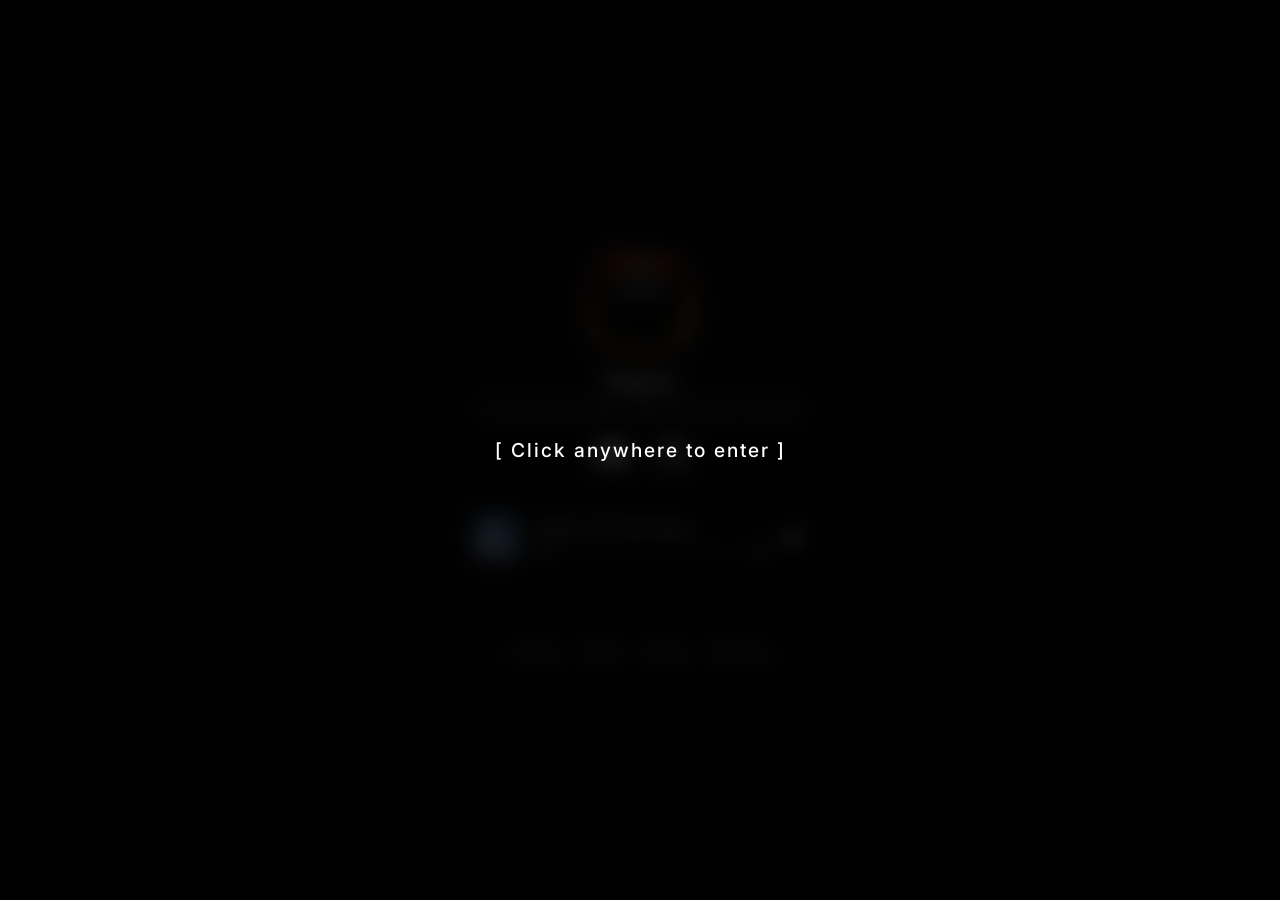
==== index.html @ 68aefcc3 "More fixes for the buttons" ====
<!DOCTYPE html>
<html lang="en">
<head>
    <meta charset="UTF-8">
    <meta name="viewport" content="width=device-width, initial-scale=1.0">
    <title>Itayra | Profile</title>
    <link rel="stylesheet" href="style.css">
    <link rel="stylesheet" href="https://cdnjs.cloudflare.com/ajax/libs/font-awesome/6.4.0/css/all.min.css">
</head>
<body>
    <div id="enter-overlay">
        <p>[ Click anywhere to enter ]</p>
    </div>

    <div class="video-container">
        <video autoplay loop muted playsinline id="bg-video">
            <source src="background-loop.mp4" type="video/mp4">
        </video>
    </div>

    <div class="container">
        <div class="glass-card">
            
            <div class="profile-header">
                <div class="avatar-container">
                    <img src="my-pfp.gif" alt="Profile Avatar" class="avatar">
                    <img src="my-decoration.gif" alt="Decoration" class="avatar-decoration">
                </div>
                <h1 class="username">Itayra</h1>
                <p class="role">Full-Stack Developer | Bot Developer | Scripter</p>
            </div>

            <div class="social-links">
                <a href="https://discord.com/users/454589765468291072" target="_blank" class="social-icon"><i class="fa-brands fa-discord"></i></a>
                <a href="https://github.com/0Itayra0" target="_blank" class="social-icon"><i class="fa-brands fa-github"></i></a>
            </div>

            <div class="audio-player">
                <img src="song-cover.webp" alt="Cover" class="song-cover">
                <div class="song-info">
                    <span class="song-title">Lullaby of the New Moon</span>
                    <div class="progress-container">
                        <span class="time current-time">0:00</span>
                        <div class="progress-bar" id="progress-container">
                            <div class="progress" id="progress"></div>
                        </div>
                        <span class="time total-time">2:14</span>
                    </div>
                </div>
                <div class="controls">
                    <button id="play-btn"><i class="fa-solid fa-play"></i></button>
                </div>
                <audio id="bg-audio" src="lullaby_of_the_new_moon.mp3" loop></audio>
            </div> 
            
        </div> <div class="legal-card">
            <a href="pricing.html">Pricing</a>
            <a href="terms.html">Terms</a>
            <a href="privacy.html">Privacy</a>
            <a href="refund.html">Refunds</a>
        </div>

    </div> <script src="script.js"></script>
</body>
</html>
---- style.css ----
@import url('https://fonts.googleapis.com/css2?family=Inter:wght@400;500;600&display=swap');

* {
    margin: 0;
    padding: 0;
    box-sizing: border-box;
    font-family: 'Inter', sans-serif;
    color: #ffffff;
}

body, html {
    height: 100%;
    overflow: hidden; /* Prevents scrollbars */
}

/* Fullscreen Background Video */
.video-container {
    position: fixed;
    top: 0;
    left: 0;
    width: 100%;
    height: 100%;
    z-index: -1;
    background-color: #000; /* Fallback */
}

#bg-video {
    width: 100vw;
    height: 100vh;
    object-fit: cover; /* Ensures the video covers the screen without stretching */
    opacity: 0.8; /* Slightly dim the background */
}

/* Center the card */
.container {
    display: flex;
    flex-direction: column;
    gap: 20px; /* Space between the two cards */
    justify-content: center;
    align-items: center;
    height: 100vh;
}

/* Glassmorphism Effect */
.glass-card {
    background: rgba(30, 30, 30, 0.4); /* Dark transparent base */
    backdrop-filter: blur(16px); /* The frosted glass blur */
    -webkit-backdrop-filter: blur(16px); /* Safari support */
    border: 1px solid rgba(255, 255, 255, 0.1);
    border-radius: 20px;
    padding: 35px 30px;
    width: 90%;
    max-width: 420px;
    text-align: center;
    box-shadow: 0 8px 32px 0 rgba(0, 0, 0, 0.5);
}

/* Profile Elements */
.avatar-container {
    position: relative;
    width: 90px;
    height: 90px;
    margin: 0 auto 15px auto;
}

.avatar {
    width: 100%;
    height: 100%;
    border-radius: 50%;
    object-fit: cover;
    box-shadow: 0 0 15px rgba(0,0,0,0.5);
}

.avatar-decoration {
    position: absolute;
    top: -15%; 
    left: -15%;
    width: 130%;
    height: 130%;
    pointer-events: none;
}

.username {
    font-size: 1.6rem;
    font-weight: 600;
    letter-spacing: 0.5px;
}

.role {
    font-size: 0.9rem;
    color: #aaaaaa;
    margin-top: 4px;
    margin-bottom: 20px;
}

/* Social Icons */
.social-links {
    margin-bottom: 30px;
}

.social-icon {
    font-size: 1.8rem;
    margin: 0 12px;
    transition: color 0.2s, transform 0.2s;
    text-decoration: none;
}

.social-icon:hover {
    color: #b3b3b3;
    transform: scale(1.1);
}

/* Audio Player */
.audio-player {
    display: flex;
    align-items: center;
    background: rgba(0, 0, 0, 0.4);
    padding: 12px;
    border-radius: 12px;
    gap: 12px;
    border: 1px solid rgba(255, 255, 255, 0.05);
}

.song-cover {
    width: 45px;
    height: 45px;
    border-radius: 8px;
    object-fit: cover;
}

.song-info {
    flex-grow: 1;
    text-align: left;
}

.song-title {
    font-size: 0.85rem;
    font-weight: 500;
    display: block;
    margin-bottom: 6px;
}

.progress-container {
    display: flex;
    align-items: center;
    gap: 8px;
    font-size: 0.7rem;
    color: #888;
}

.progress-bar {
    flex-grow: 1;
    height: 4px;
    background: rgba(255, 255, 255, 0.2);
    border-radius: 2px;
    cursor: pointer;
    position: relative;
}

.progress {
    width: 0%;
    height: 100%;
    background: #ffffff;
    border-radius: 2px;
    transition: width 0.1s linear;
}

.controls button {
    background: none;
    border: none;
    color: #fff;
    font-size: 1.2rem;
    cursor: pointer;
    padding: 5px;
    transition: transform 0.2s;
}

.controls button:hover {
    transform: scale(1.1);
}

/* Entrance Overlay */
#enter-overlay {
    position: fixed;
    top: 0; 
    left: 0; 
    width: 100%; 
    height: 100%;
    background: rgba(0, 0, 0, 0.85);
    backdrop-filter: blur(10px);
    color: white;
    display: flex;
    align-items: center;
    justify-content: center;
    z-index: 9999;
    cursor: pointer;
    font-size: 1.2rem;
    font-weight: 500;
    letter-spacing: 2px;
    transition: opacity 0.5s ease;
}

/* Legal Links - Secondary Glass Card */
.legal-card {
    background: rgba(30, 30, 30, 0.4);
    backdrop-filter: blur(16px);
    -webkit-backdrop-filter: blur(16px);
    border: 1px solid rgba(255, 255, 255, 0.1);
    border-radius: 15px;
    padding: 15px 20px;
    width: 90%;
    max-width: 420px; /* Matches the exact width of the main card */
    box-shadow: 0 8px 32px 0 rgba(0, 0, 0, 0.5);
    display: flex;
    justify-content: center;
    gap: 25px; /* Spacing between the text links */
}

.legal-card a {
    font-size: 0.8rem;
    font-weight: 500;
    color: #aaaaaa;
    text-decoration: none;
    transition: color 0.2s ease;
}

.legal-card a:hover {
    color: #ffffff;
}
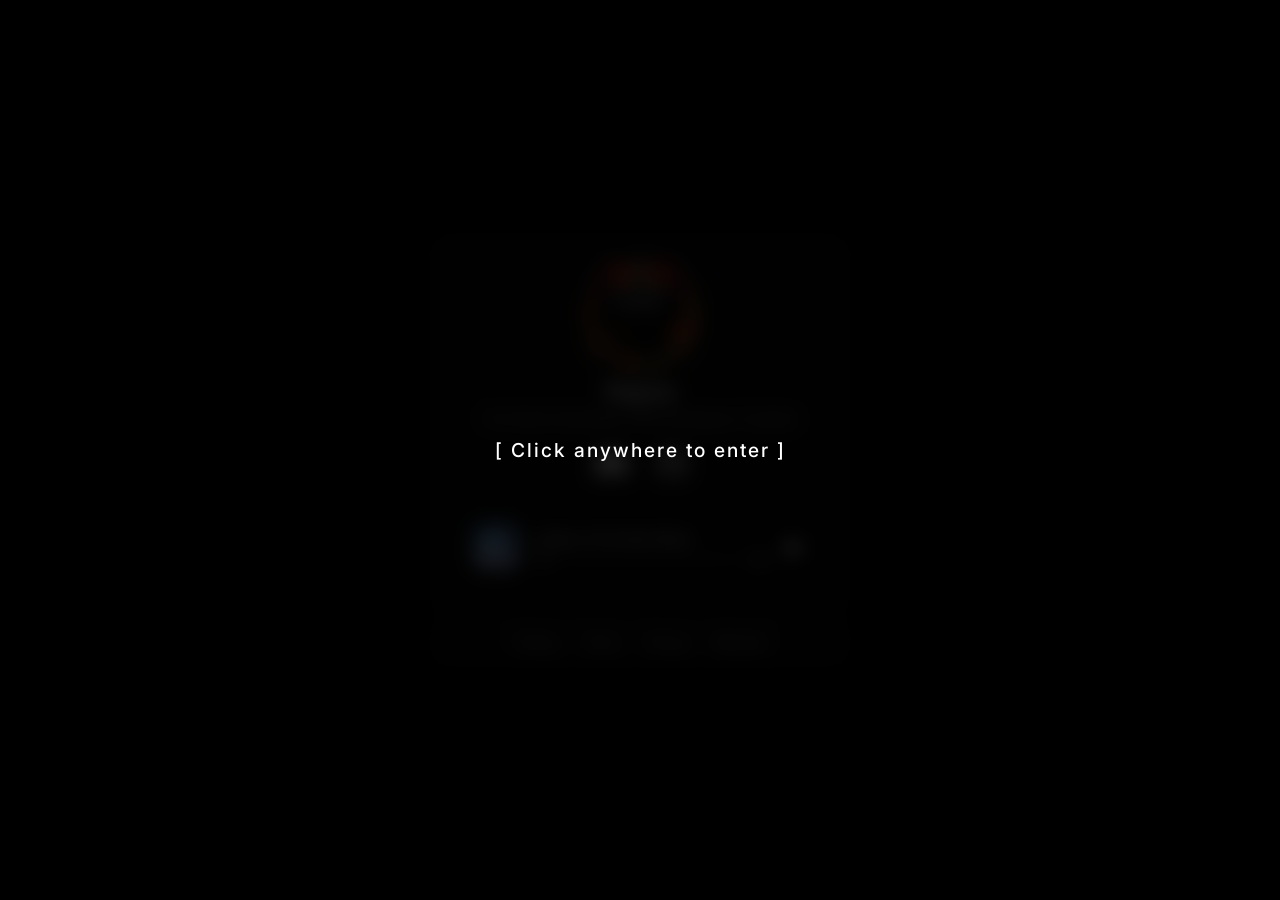
==== commit 57093bc1: "Decided to turn into SPA" ====
--- a/index.html
+++ b/index.html
@@ -19,47 +19,270 @@
     </div>
 
     <div class="container">
-        <div class="glass-card">
-            
-            <div class="profile-header">
-                <div class="avatar-container">
-                    <img src="my-pfp.gif" alt="Profile Avatar" class="avatar">
-                    <img src="my-decoration.gif" alt="Decoration" class="avatar-decoration">
+        
+        <div id="home" class="view-section">
+            <div class="glass-card">
+                <div class="profile-header">
+                    <div class="avatar-container">
+                        <img src="my-pfp.gif" alt="Profile Avatar" class="avatar">
+                        <img src="my-decoration.gif" alt="Decoration" class="avatar-decoration">
+                    </div>
+                    <h1 class="username">Itayra</h1>
+                    <p class="role">Full-Stack Developer | Bot Developer | Scripter</p>
                 </div>
-                <h1 class="username">Itayra</h1>
-                <p class="role">Full-Stack Developer | Bot Developer | Scripter</p>
-            </div>
-
-            <div class="social-links">
-                <a href="https://discord.com/users/454589765468291072" target="_blank" class="social-icon"><i class="fa-brands fa-discord"></i></a>
-                <a href="https://github.com/0Itayra0" target="_blank" class="social-icon"><i class="fa-brands fa-github"></i></a>
-            </div>
-
-            <div class="audio-player">
-                <img src="song-cover.webp" alt="Cover" class="song-cover">
-                <div class="song-info">
-                    <span class="song-title">Lullaby of the New Moon</span>
-                    <div class="progress-container">
-                        <span class="time current-time">0:00</span>
-                        <div class="progress-bar" id="progress-container">
-                            <div class="progress" id="progress"></div>
+
+                <div class="social-links">
+                    <a href="https://discord.com/users/454589765468291072" target="_blank" class="social-icon"><i class="fa-brands fa-discord"></i></a>
+                    <a href="https://github.com/0Itayra0" target="_blank" class="social-icon"><i class="fa-brands fa-github"></i></a>
+                </div>
+
+                <div class="audio-player">
+                    <img src="song-cover.webp" alt="Cover" class="song-cover">
+                    <div class="song-info">
+                        <span class="song-title">Lullaby of the New Moon</span>
+                        <div class="progress-container">
+                            <span class="time current-time">0:00</span>
+                            <div class="progress-bar" id="progress-container">
+                                <div class="progress" id="progress"></div>
+                            </div>
+                            <span class="time total-time">2:14</span>
                         </div>
-                        <span class="time total-time">2:14</span>
                     </div>
-                </div>
-                <div class="controls">
-                    <button id="play-btn"><i class="fa-solid fa-play"></i></button>
-                </div>
-                <audio id="bg-audio" src="lullaby_of_the_new_moon.mp3" loop></audio>
+                    <div class="controls">
+                        <button id="play-btn"><i class="fa-solid fa-play"></i></button>
+                    </div>
+                    <audio id="bg-audio" src="lullaby_of_the_new_moon.mp3" loop></audio>
+                </div> 
             </div> 
-            
-        </div> <div class="legal-card">
-            <a href="pricing.html">Pricing</a>
-            <a href="terms.html">Terms</a>
-            <a href="privacy.html">Privacy</a>
-            <a href="refund.html">Refunds</a>
-        </div>
-
-    </div> <script src="script.js"></script>
+
+            <div class="legal-card">
+                <a href="#pricing">Pricing</a>
+                <a href="#terms">Terms</a>
+                <a href="#privacy">Privacy</a>
+                <a href="#refund">Refunds</a>
+            </div>
+        </div>
+
+        <div id="pricing" class="view-section hidden">
+            <div class="glass-page">
+                <a href="#home" class="back-btn"><i class="fa-solid fa-arrow-left"></i> Back to Profile</a>
+                
+                <h1>✦ ﹕ SERVICES & PRICING 𓂃 ⊹</h1>
+
+                <h2>BOT DEVELOPMENT</h2>
+                <p>Current Status: [OPEN ✅]<br>Payment Methods: [PayPal / Crypto (USDT preferred via TRC20/BEP20)]</p>
+
+                <h3>1. ✦ ﹕ Basic Bots ($10 - $20)</h3>
+                <p>Perfect for simple server utilities or fun commands.</p>
+                <ul>
+                    <li><strong>Features:</strong> Simple text commands, automated replies, basic moderation.</li>
+                    <li><strong>Database:</strong> None (Local memory only).</li>
+                    <li><strong>Delivery Time:</strong> 1-3 Days.</li>
+                    <li><strong>Source Code:</strong> Included.</li>
+                </ul>
+
+                <h3>2. ✦ ﹕ Advanced ($25 - $50)</h3>
+                <p>Bots that need to remember things or interact with other systems.</p>
+                <ul>
+                    <li><strong>Features:</strong> Economy systems, leveling/XP systems, ticket systems.</li>
+                    <li><strong>Database:</strong> JSON or MongoDB.</li>
+                    <li><strong>Delivery Time:</strong> 3-7 Days.</li>
+                    <li><strong>Source Code:</strong> Included.</li>
+                </ul>
+
+                <h3>3. ✦ ﹕ Complex / API Integrations (Starts at $75+)</h3>
+                <p>Custom tools that connect Discord to the outside world.</p>
+                <ul>
+                    <li><strong>Features:</strong> Complex verification, API fetching, or large projects.</li>
+                    <li><strong>Database:</strong> MongoDB.</li>
+                    <li><strong>Delivery Time:</strong> 1-2 Weeks.</li>
+                    <li><strong>Source Code:</strong> Negotiable.</li>
+                </ul>
+
+                <h2>SERVER BUILDING</h2>
+                <p>Current Status: [OPEN ✅]</p>
+
+                <h3>Basic (Starter) $10 – $20</h3>
+                <ul>
+                    <li>Basic channel setup (Chats, Voices, Announcements, Rules)</li>
+                    <li>Simple roles (Admin, Mod, Member)</li>
+                    <li>Standard public bots (MEE6, Dyno)</li>
+                    <li>General design work</li>
+                </ul>
+
+                <h3>Intermediate (Standard) $25 – $50</h3>
+                <ul>
+                    <li>Verification System (Captcha/Roblox link/etc.)</li>
+                    <li>Auto-moderation setup</li>
+                    <li>Custom welcome messages/embeds</li>
+                    <li>Notification system (YouTube/Twitch alerts)</li>
+                    <li>Leveling/XP systems</li>
+                    <li>Basic Graphic Design (server icon, simple banners)</li>
+                </ul>
+
+                <h3>Advanced (Pro / Community) $50 – $80</h3>
+                <ul>
+                    <li>Complex Permissions (Ticket systems, giveaways)</li>
+                    <li>Onboarding Screen</li>
+                    <li>Professional Graphic Design</li>
+                    <li>Economy systems (Shop, currency)</li>
+                    <li>Webhooks (Auto-posting news)</li>
+                </ul>
+
+                <h3>Enterprise / Custom $100+</h3>
+                <ul>
+                    <li>Custom-Coded Bots</li>
+                    <li>Full Custom Graphics Kit</li>
+                    <li>Integration with external apps</li>
+                    <li>Top Security and Moderation systems</li>
+                </ul>
+
+                <h2>SCRIPTING RATES</h2>
+                <p>Current Status: [OPEN ✅]<br>Payment Methods: [Robux / PayPal / Crypto]</p>
+
+                <h3>1. ✦ ﹕ Simple Assets / UI ($10 - $25)</h3>
+                <p>Small, standalone scripts that add polish to your game.</p>
+                <ul>
+                    <li><strong>Examples:</strong> Minor UI, working doors, simple tools, kill bricks.</li>
+                    <li><strong>Complexity:</strong> Minimal logic, no datastores.</li>
+                    <li><strong>Delivery Time:</strong> 1-2 Days.</li>
+                </ul>
+
+                <h3>2. ✦ ﹕ Game Systems ($30 - $60)</h3>
+                <p>Core mechanics that drive gameplay.</p>
+                <ul>
+                    <li><strong>Examples:</strong> Round system, shop system, inventory system, tycoon droppers.</li>
+                    <li><strong>Complexity:</strong> Uses DataStores, RemoteEvents.</li>
+                    <li><strong>Delivery Time:</strong> 3-5 Days.</li>
+                </ul>
+
+                <h3>3. ✦ ﹕ Complex / Full Frameworks (Starts at $80+)</h3>
+                <p>Heavy coding for advanced mechanics.</p>
+                <ul>
+                    <li><strong>Examples:</strong> Custom combat systems, realistic physics, complex vehicles.</li>
+                    <li><strong>Complexity:</strong> Modular code, heavy math/CFrame usage.</li>
+                    <li><strong>Delivery Time:</strong> 1-2 Weeks.</li>
+                </ul>
+
+                <h2>WEB DEVELOPMENT</h2>
+                <p>Current Status: [OPEN ✅]<br>Payment Methods: [PayPal / Crypto (USDT preferred via TRC20/BEP20)]</p>
+
+                <h3>1. ✦ ﹕ Static & Landing Pages ($20 - $50)</h3>
+                <p>Clean, responsive, and fast websites.</p>
+                <ul>
+                    <li><strong>Features:</strong> Custom UI/UX, animations, basic contact forms.</li>
+                    <li><strong>Tech Stack:</strong> HTML, CSS, Vanilla JS.</li>
+                    <li><strong>Delivery Time:</strong> 2-4 Days.</li>
+                </ul>
+
+                <h3>2. ✦ ﹕ Dynamic Web Apps ($60 - $120)</h3>
+                <p>Interactive websites with state management and API connections.</p>
+                <ul>
+                    <li><strong>Features:</strong> Multi-page routing, fetching live data, custom search/filtering.</li>
+                    <li><strong>Tech Stack:</strong> React, Vite, Node.js.</li>
+                    <li><strong>Delivery Time:</strong> 1-2 Weeks.</li>
+                </ul>
+
+                <h3>3. ✦ ﹕ Full-Stack / CRM Systems (Starts at $150+)</h3>
+                <p>Complete back-office tools, catalogs, or admin dashboards.</p>
+                <ul>
+                    <li><strong>Features:</strong> Secure admin panels, stock tracking, user authentication, databases.</li>
+                    <li><strong>Tech Stack:</strong> React, Node.js, MongoDB.</li>
+                    <li><strong>Delivery Time:</strong> 2-4 Weeks.</li>
+                </ul>
+
+            </div>
+        </div>
+
+        <div id="terms" class="view-section hidden">
+            <div class="glass-page">
+                <a href="#home" class="back-btn"><i class="fa-solid fa-arrow-left"></i> Back to Profile</a>
+                
+                <h1>✦ ﹕ TERMS OF SERVICE 𓂃 ⊹</h1>
+                <p>Please read the following terms carefully before using or purchasing my services. Last Updated: [05.01.2026]</p>
+        
+                <h2>1. ✦ ﹕ Usage Agreement</h2>
+                <p>By using my bots, purchasing custom instances, or commissioning setups, you agree to:</p>
+                <ul>
+                    <li>Not attempt to exploit, crash, or abuse any APIs or systems provided.</li>
+                    <li>Not use the services for illegal activities, raiding, hate speech, or to violate Discord's/Roblox's ToS.</li>
+                    <li>Provide clear instructions and necessary assets before development/building begins.</li>
+                    <li>Report any major bugs directly to me rather than abusing them.</li>
+                </ul>
+        
+                <h2>2. ✦ ﹕ Intellectual Property</h2>
+                <p>Regarding usage rights and ownership:</p>
+                <ul>
+                    <li><strong>Bots & Scripts:</strong> You receive a license to use the bot/script in your specific project. You do not own the source code unless specifically agreed upon and paid for.</li>
+                    <li><strong>Servers:</strong> You receive the rights to use the server for your community, but you may not save it as a template to resell.</li>
+                    <li><strong>Reselling:</strong> You may not resell or redistribute any bots, scripts, or templates to others.</li>
+                    <li><strong>Showcase:</strong> I reserve the right to post screenshots or code snippets of the design/project in my portfolio (sensitive info blurred).</li>
+                </ul>
+        
+                <h2>3. ✦ ﹕ Maintenance & Revisions</h2>
+                <ul>
+                    <li><strong>Bots & Scripts:</strong> If a bug is found that is my fault, I will fix it for free. I am not responsible for breakages due to external platform updates or your own edits to the source code.</li>
+                    <li><strong>Servers:</strong> You are entitled to 2 rounds of minor revisions for free. Major structural changes mid-build require an extra fee.</li>
+                </ul>
+        
+                <h2>4. ✦ ﹕ Termination</h2>
+                <p>I reserve the right to revoke your access, cancel a commission, or blacklist you from my services if you are found violating these terms, scamming, attempting a chargeback, or harassing staff/members.</p>
+
+            </div>
+        </div>
+
+        <div id="privacy" class="view-section hidden">
+            <div class="glass-page">
+                <a href="#home" class="back-btn"><i class="fa-solid fa-arrow-left"></i> Back to Profile</a>
+                
+                <h1>✦ ﹕ PRIVACY POLICY 𓂃 ⊹</h1>
+
+                <h2>1. ✦ ﹕ Data Collection</h2>
+                <p>To function correctly and provide customized services, my applications (such as custom Discord bots) may store the following information:</p>
+                <ul>
+                    <li><strong>User Information:</strong> User IDs and usernames to track balances, warnings, or specific permissions within a server.</li>
+                    <li><strong>Server Information:</strong> Server IDs to manage unique settings per server instance.</li>
+                    <li><strong>Log Data:</strong> Other minor, non-personal information required for standard functionality and error tracking.</li>
+                </ul>
+        
+                <h2>2. ✦ ﹕ Data Usage</h2>
+                <p>The collected data is used strictly for the operation, maintenance, and improvement of the provided services. I do not, under any circumstances, sell your data to third parties.</p>
+        
+                <h2>3. ✦ ﹕ Data Deletion & Wiping</h2>
+                <p>If you wish to have your data, or your server's data, entirely wiped from my databases, please contact me directly. <strong>Please note that this action is permanent and non-restorable.</strong></p>
+
+            </div>
+        </div>
+
+        <div id="refund" class="view-section hidden">
+            <div class="glass-page">
+                <a href="#home" class="back-btn"><i class="fa-solid fa-arrow-left"></i> Back to Profile</a>
+                
+                <h1>✦ ﹕ REFUND POLICY 𓂃 ⊹</h1>
+
+                <h2>1. ✦ ﹕ General Payment Terms</h2>
+                <ul>
+                    <li>All completed payments are final once the service, server, script, or source code is delivered, unless a critical error on my end cannot be fixed.</li>
+                    <li>For all custom commissions (Bots, Servers, Scripts, Websites), a <strong>50% deposit</strong> is required before any work begins.</li>
+                    <li>Revoking a payment (chargeback) will result in an immediate and permanent blacklist from all my services.</li>
+                </ul>
+        
+                <h2>2. ✦ ﹕ Cancellations</h2>
+                <ul>
+                    <li>If you choose to cancel the order after work has started and significant progress has been made, the 50% deposit is <strong>not refunded</strong>.</li>
+                    <li>If I am unable to complete the commission for any reason on my end, you will receive a full refund, including the initial deposit.</li>
+                </ul>
+        
+                <h2>3. ✦ ﹕ Delivery & Ownership</h2>
+                <ul>
+                    <li>Server ownership (or template links) and final source code files are transferred <strong>only after</strong> the full remaining payment is received.</li>
+                </ul>
+
+            </div>
+        </div>
+
+    </div> 
+
+    <script src="script.js"></script>
 </body>
 </html>
--- a/style.css
+++ b/style.css
@@ -226,4 +226,109 @@
 
 .legal-card a:hover {
     color: #ffffff;
+}
+
+/* Document Page Overrides */
+.scroll-body {
+    overflow-y: auto; /* Allows scrolling */
+    padding: 40px 0;
+}
+
+.glass-page {
+    background: rgba(30, 30, 30, 0.6); /* Slightly darker for readability */
+    backdrop-filter: blur(20px);
+    -webkit-backdrop-filter: blur(20px);
+    border: 1px solid rgba(255, 255, 255, 0.1);
+    border-radius: 20px;
+    padding: 50px 60px;
+    width: 90%;
+    max-width: 850px; /* Much wider for text */
+    box-shadow: 0 8px 32px 0 rgba(0, 0, 0, 0.5);
+    margin: 0 auto;
+    text-align: left; 
+}
+
+/* Typography for Documents */
+.glass-page h1 {
+    font-size: 2rem;
+    color: #ffffff;
+    text-align: center;
+    margin-bottom: 40px;
+    letter-spacing: 1px;
+}
+
+.glass-page h2 {
+    font-size: 1.4rem;
+    color: #ffffff;
+    margin-top: 40px;
+    margin-bottom: 10px;
+    border-bottom: 1px solid rgba(255, 255, 255, 0.1);
+    padding-bottom: 10px;
+}
+
+.glass-page h3 {
+    font-size: 1.1rem;
+    color: #cccccc;
+    margin-bottom: 15px;
+    font-weight: 500;
+}
+
+.glass-page p, .glass-page ul {
+    font-size: 0.95rem;
+    color: #aaaaaa;
+    line-height: 1.7;
+    margin-bottom: 15px;
+}
+
+.glass-page ul {
+    padding-left: 20px;
+}
+
+.glass-page li {
+    margin-bottom: 8px;
+}
+
+.back-btn {
+    display: inline-block;
+    color: #fff;
+    text-decoration: none;
+    background: rgba(255, 255, 255, 0.1);
+    padding: 10px 20px;
+    border-radius: 10px;
+    margin-bottom: 30px;
+    transition: background 0.2s;
+}
+
+.back-btn:hover {
+    background: rgba(255, 255, 255, 0.2);
+}
+
+/* SPA Routing & Animations */
+.container {
+    overflow-y: auto; /* Allows scrolling for long pages */
+    padding: 40px 0;
+    align-items: flex-start; /* Prevents long text from cutting off at the top */
+}
+
+.view-section {
+    width: 100%;
+    display: flex;
+    flex-direction: column;
+    align-items: center;
+    animation: fadeIn 0.4s ease-out forwards;
+}
+
+/* Keeps the home profile card perfectly centered */
+#home.view-section {
+    justify-content: center;
+    min-height: 80vh; 
+}
+
+.hidden {
+    display: none !important;
+}
+
+@keyframes fadeIn {
+    from { opacity: 0; transform: translateY(15px); }
+    to { opacity: 1; transform: translateY(0); }
 }
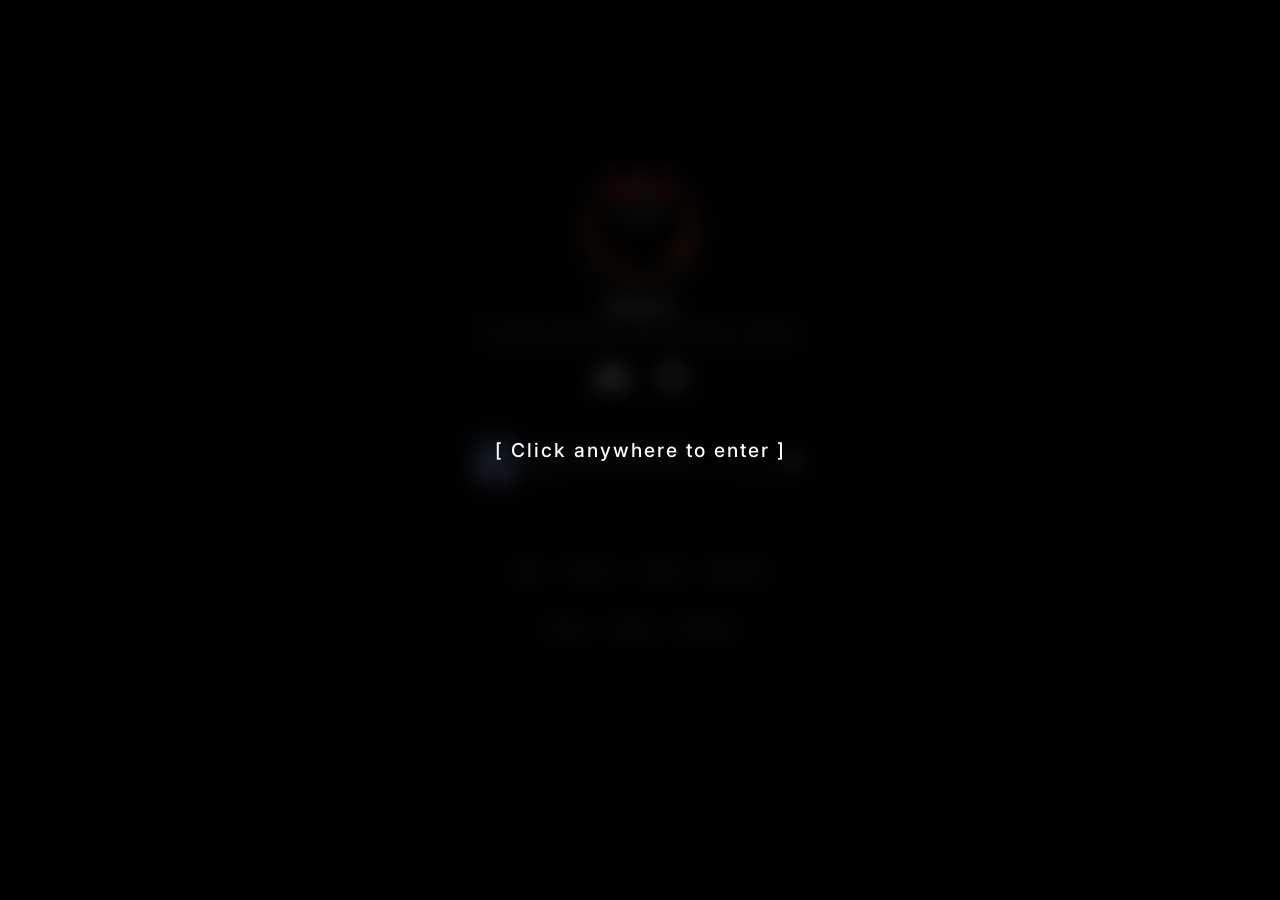
==== commit d97d90cb: "Devided pricing into 3 windows" ====
--- a/index.html
+++ b/index.html
@@ -55,21 +55,25 @@
                 </div> 
             </div> 
 
-            <div class="legal-card">
-                <a href="#pricing">Pricing</a>
+            <div class="legal-card" style="margin-top: 15px;">
+                <a href="#bots">Bots</a>
+                <a href="#servers">Servers</a>
+                <a href="#scripts">Scripts</a>
+                <a href="#web">Websites</a>
+            </div>
+
+            <div class="legal-card" style="margin-top: 10px;">
                 <a href="#terms">Terms</a>
                 <a href="#privacy">Privacy</a>
                 <a href="#refund">Refunds</a>
             </div>
         </div>
 
-        <div id="pricing" class="view-section hidden">
-            <div class="glass-page">
-                <a href="#home" class="back-btn"><i class="fa-solid fa-arrow-left"></i> Back to Profile</a>
-                
-                <h1>✦ ﹕ SERVICES & PRICING 𓂃 ⊹</h1>
-
-                <h2>BOT DEVELOPMENT</h2>
+        <div id="bots" class="view-section hidden">
+            <div class="glass-page">
+                <a href="#home" class="back-btn"><i class="fa-solid fa-arrow-left"></i> Back to Profile</a>
+                
+                <h1>✦ ﹕ BOT DEVELOPMENT 𓂃 ⊹</h1>
                 <p>Current Status: [OPEN ✅]<br>Payment Methods: [PayPal / Crypto (USDT preferred via TRC20/BEP20)]</p>
 
                 <h3>1. ✦ ﹕ Basic Bots ($10 - $20)</h3>
@@ -98,8 +102,14 @@
                     <li><strong>Delivery Time:</strong> 1-2 Weeks.</li>
                     <li><strong>Source Code:</strong> Negotiable.</li>
                 </ul>
-
-                <h2>SERVER BUILDING</h2>
+            </div>
+        </div>
+
+        <div id="servers" class="view-section hidden">
+            <div class="glass-page">
+                <a href="#home" class="back-btn"><i class="fa-solid fa-arrow-left"></i> Back to Profile</a>
+                
+                <h1>✦ ﹕ SERVER BUILDING 𓂃 ⊹</h1>
                 <p>Current Status: [OPEN ✅]</p>
 
                 <h3>Basic (Starter) $10 – $20</h3>
@@ -136,8 +146,14 @@
                     <li>Integration with external apps</li>
                     <li>Top Security and Moderation systems</li>
                 </ul>
-
-                <h2>SCRIPTING RATES</h2>
+            </div>
+        </div>
+
+        <div id="scripts" class="view-section hidden">
+            <div class="glass-page">
+                <a href="#home" class="back-btn"><i class="fa-solid fa-arrow-left"></i> Back to Profile</a>
+                
+                <h1>✦ ﹕ SCRIPTING RATES 𓂃 ⊹</h1>
                 <p>Current Status: [OPEN ✅]<br>Payment Methods: [Robux / PayPal / Crypto]</p>
 
                 <h3>1. ✦ ﹕ Simple Assets / UI ($10 - $25)</h3>
@@ -163,8 +179,14 @@
                     <li><strong>Complexity:</strong> Modular code, heavy math/CFrame usage.</li>
                     <li><strong>Delivery Time:</strong> 1-2 Weeks.</li>
                 </ul>
-
-                <h2>WEB DEVELOPMENT</h2>
+            </div>
+        </div>
+
+        <div id="web" class="view-section hidden">
+            <div class="glass-page">
+                <a href="#home" class="back-btn"><i class="fa-solid fa-arrow-left"></i> Back to Profile</a>
+                
+                <h1>✦ ﹕ WEB DEVELOPMENT 𓂃 ⊹</h1>
                 <p>Current Status: [OPEN ✅]<br>Payment Methods: [PayPal / Crypto (USDT preferred via TRC20/BEP20)]</p>
 
                 <h3>1. ✦ ﹕ Static & Landing Pages ($20 - $50)</h3>
@@ -190,7 +212,6 @@
                     <li><strong>Tech Stack:</strong> React, Node.js, MongoDB.</li>
                     <li><strong>Delivery Time:</strong> 2-4 Weeks.</li>
                 </ul>
-
             </div>
         </div>
 
@@ -227,7 +248,6 @@
         
                 <h2>4. ✦ ﹕ Termination</h2>
                 <p>I reserve the right to revoke your access, cancel a commission, or blacklist you from my services if you are found violating these terms, scamming, attempting a chargeback, or harassing staff/members.</p>
-
             </div>
         </div>
 
@@ -250,7 +270,6 @@
         
                 <h2>3. ✦ ﹕ Data Deletion & Wiping</h2>
                 <p>If you wish to have your data, or your server's data, entirely wiped from my databases, please contact me directly. <strong>Please note that this action is permanent and non-restorable.</strong></p>
-
             </div>
         </div>
 
@@ -277,7 +296,6 @@
                 <ul>
                     <li>Server ownership (or template links) and final source code files are transferred <strong>only after</strong> the full remaining payment is received.</li>
                 </ul>
-
             </div>
         </div>
 
--- a/style.css
+++ b/style.css
@@ -10,7 +10,7 @@
 
 body, html {
     height: 100%;
-    overflow: hidden; /* Prevents scrollbars */
+    overflow: hidden; 
 }
 
 /* Fullscreen Background Video */
@@ -21,31 +21,32 @@
     width: 100%;
     height: 100%;
     z-index: -1;
-    background-color: #000; /* Fallback */
+    background-color: #000; 
 }
 
 #bg-video {
     width: 100vw;
     height: 100vh;
-    object-fit: cover; /* Ensures the video covers the screen without stretching */
-    opacity: 0.8; /* Slightly dim the background */
-}
-
-/* Center the card */
+    object-fit: cover; 
+    opacity: 0.8; 
+}
+
+/* Center the card and allow page scrolling */
 .container {
     display: flex;
     flex-direction: column;
-    gap: 20px; /* Space between the two cards */
-    justify-content: center;
+    gap: 20px;
     align-items: center;
     height: 100vh;
+    overflow-y: auto; 
+    padding: 40px 0;
 }
 
 /* Glassmorphism Effect */
 .glass-card {
-    background: rgba(30, 30, 30, 0.4); /* Dark transparent base */
-    backdrop-filter: blur(16px); /* The frosted glass blur */
-    -webkit-backdrop-filter: blur(16px); /* Safari support */
+    background: rgba(30, 30, 30, 0.4); 
+    backdrop-filter: blur(16px); 
+    -webkit-backdrop-filter: blur(16px); 
     border: 1px solid rgba(255, 255, 255, 0.1);
     border-radius: 20px;
     padding: 35px 30px;
@@ -209,11 +210,11 @@
     border-radius: 15px;
     padding: 15px 20px;
     width: 90%;
-    max-width: 420px; /* Matches the exact width of the main card */
+    max-width: 420px; 
     box-shadow: 0 8px 32px 0 rgba(0, 0, 0, 0.5);
     display: flex;
     justify-content: center;
-    gap: 25px; /* Spacing between the text links */
+    gap: 25px; 
 }
 
 .legal-card a {
@@ -229,26 +230,20 @@
 }
 
 /* Document Page Overrides */
-.scroll-body {
-    overflow-y: auto; /* Allows scrolling */
-    padding: 40px 0;
-}
-
 .glass-page {
-    background: rgba(30, 30, 30, 0.6); /* Slightly darker for readability */
+    background: rgba(30, 30, 30, 0.6); 
     backdrop-filter: blur(20px);
     -webkit-backdrop-filter: blur(20px);
     border: 1px solid rgba(255, 255, 255, 0.1);
     border-radius: 20px;
     padding: 50px 60px;
     width: 90%;
-    max-width: 850px; /* Much wider for text */
+    max-width: 850px; 
     box-shadow: 0 8px 32px 0 rgba(0, 0, 0, 0.5);
     margin: 0 auto;
     text-align: left; 
 }
 
-/* Typography for Documents */
 .glass-page h1 {
     font-size: 2rem;
     color: #ffffff;
@@ -269,7 +264,8 @@
 .glass-page h3 {
     font-size: 1.1rem;
     color: #cccccc;
-    margin-bottom: 15px;
+    margin-top: 25px;
+    margin-bottom: 10px;
     font-weight: 500;
 }
 
@@ -288,6 +284,7 @@
     margin-bottom: 8px;
 }
 
+/* The Back Button */
 .back-btn {
     display: inline-block;
     color: #fff;
@@ -304,12 +301,6 @@
 }
 
 /* SPA Routing & Animations */
-.container {
-    overflow-y: auto; /* Allows scrolling for long pages */
-    padding: 40px 0;
-    align-items: flex-start; /* Prevents long text from cutting off at the top */
-}
-
 .view-section {
     width: 100%;
     display: flex;
@@ -318,12 +309,12 @@
     animation: fadeIn 0.4s ease-out forwards;
 }
 
-/* Keeps the home profile card perfectly centered */
 #home.view-section {
     justify-content: center;
     min-height: 80vh; 
 }
 
+/* This is the magic class that hides the unused tabs */
 .hidden {
     display: none !important;
 }
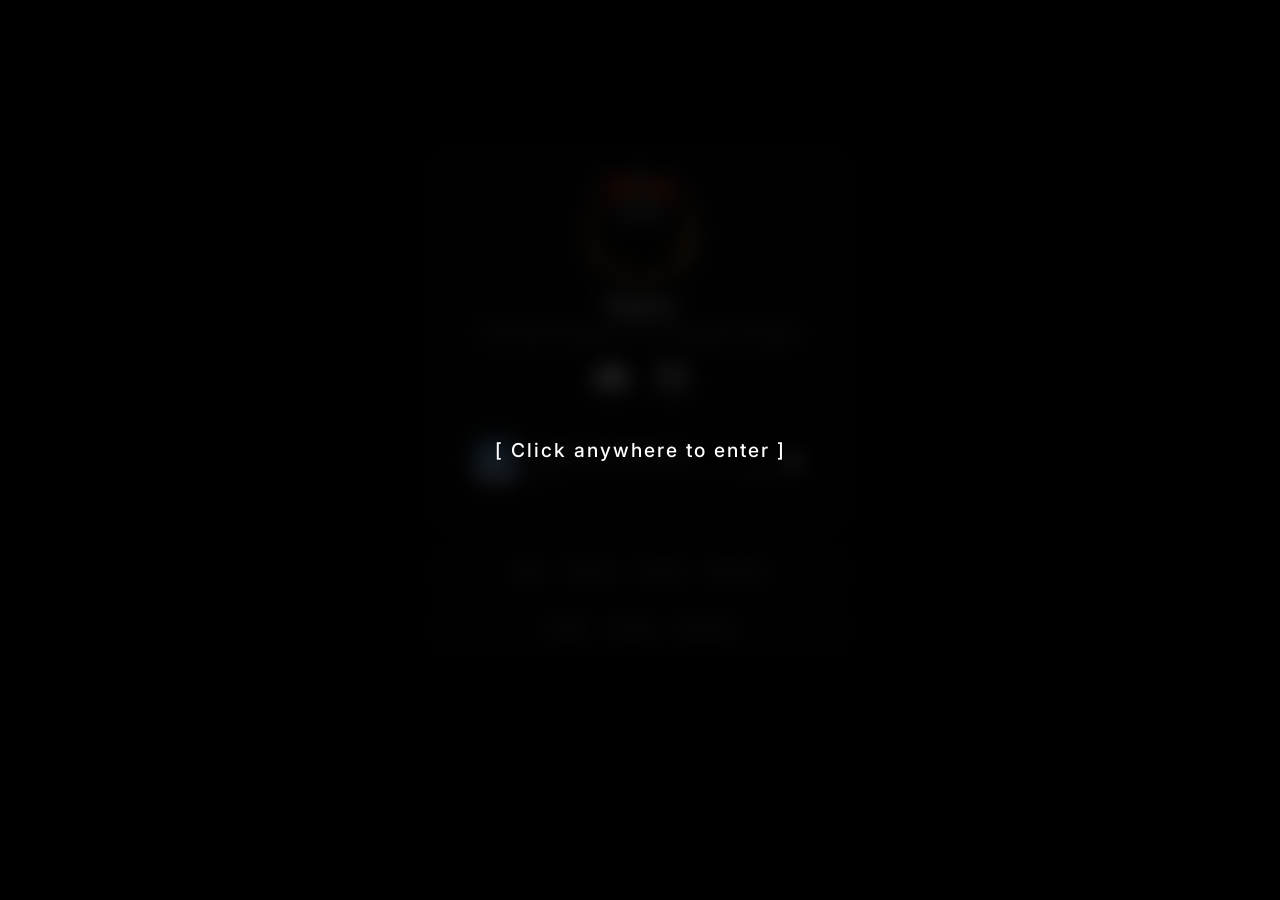
==== commit e1c6204a: "Stealthy button for Paddle" ====
--- a/index.html
+++ b/index.html
@@ -16,6 +16,13 @@
         <video autoplay loop muted playsinline id="bg-video">
             <source src="background-loop.mp4" type="video/mp4">
         </video>
+    </div>
+
+    <div class="paddle-footer">
+        <a href="#pricing">Pricing</a>
+        <a href="#terms">Terms</a>
+        <a href="#privacy">Privacy</a>
+        <a href="#refund">Refunds</a>
     </div>
 
     <div class="container">
@@ -299,6 +306,138 @@
             </div>
         </div>
 
+        <div id="pricing" class="view-section hidden">
+            <div class="glass-page">
+                <a href="#home" class="back-btn"><i class="fa-solid fa-arrow-left"></i> Back to Profile</a>
+                
+                <h1>✦ ﹕ SERVICES & PRICING 𓂃 ⊹</h1>
+
+                <div class="pricing-tabs">
+                    <button class="pricing-tab-btn active" onclick="switchPricing(event, 'bots-content')">Bots</button>
+                    <button class="pricing-tab-btn" onclick="switchPricing(event, 'servers-content')">Servers</button>
+                    <button class="pricing-tab-btn" onclick="switchPricing(event, 'scripts-content')">Scripts</button>
+                    <button class="pricing-tab-btn" onclick="switchPricing(event, 'web-content')">Websites</button>
+                </div>
+
+                <div id="bots-content" class="pricing-content active-content">
+                    <h2>BOT DEVELOPMENT</h2>
+                    <p>Current Status: [OPEN ✅]<br>Payment Methods: [PayPal / Crypto (USDT preferred via TRC20/BEP20)]</p>
+                    <h3>1. ✦ ﹕ Basic Bots ($10 - $20)</h3>
+                    <p>Perfect for simple server utilities or fun commands.</p>
+                    <ul>
+                        <li><strong>Features:</strong> Simple text commands, automated replies, basic moderation.</li>
+                        <li><strong>Database:</strong> None (Local memory only).</li>
+                        <li><strong>Delivery Time:</strong> 1-3 Days.</li>
+                        <li><strong>Source Code:</strong> Included.</li>
+                    </ul>
+                    <h3>2. ✦ ﹕ Advanced ($25 - $50)</h3>
+                    <p>Bots that need to remember things or interact with other systems.</p>
+                    <ul>
+                        <li><strong>Features:</strong> Economy systems, leveling/XP systems, ticket systems.</li>
+                        <li><strong>Database:</strong> JSON or MongoDB.</li>
+                        <li><strong>Delivery Time:</strong> 3-7 Days.</li>
+                        <li><strong>Source Code:</strong> Included.</li>
+                    </ul>
+                    <h3>3. ✦ ﹕ Complex / API Integrations (Starts at $75+)</h3>
+                    <p>Custom tools that connect Discord to the outside world.</p>
+                    <ul>
+                        <li><strong>Features:</strong> Complex verification, API fetching, or large projects.</li>
+                        <li><strong>Database:</strong> MongoDB.</li>
+                        <li><strong>Delivery Time:</strong> 1-2 Weeks.</li>
+                        <li><strong>Source Code:</strong> Negotiable.</li>
+                    </ul>
+                </div>
+
+                <div id="servers-content" class="pricing-content">
+                    <h2>SERVER BUILDING</h2>
+                    <p>Current Status: [OPEN ✅]</p>
+                    <h3>Basic (Starter) $10 – $20</h3>
+                    <ul>
+                        <li>Basic channel setup (Chats, Voices, Announcements, Rules)</li>
+                        <li>Simple roles (Admin, Mod, Member)</li>
+                        <li>Standard public bots (MEE6, Dyno)</li>
+                        <li>General design work</li>
+                    </ul>
+                    <h3>Intermediate (Standard) $25 – $50</h3>
+                    <ul>
+                        <li>Verification System (Captcha/Roblox link/etc.)</li>
+                        <li>Auto-moderation setup</li>
+                        <li>Custom welcome messages/embeds</li>
+                        <li>Notification system (YouTube/Twitch alerts)</li>
+                        <li>Leveling/XP systems</li>
+                        <li>Basic Graphic Design (server icon, simple banners)</li>
+                    </ul>
+                    <h3>Advanced (Pro / Community) $50 – $80</h3>
+                    <ul>
+                        <li>Complex Permissions (Ticket systems, giveaways)</li>
+                        <li>Onboarding Screen</li>
+                        <li>Professional Graphic Design</li>
+                        <li>Economy systems (Shop, currency)</li>
+                        <li>Webhooks (Auto-posting news)</li>
+                    </ul>
+                    <h3>Enterprise / Custom $100+</h3>
+                    <ul>
+                        <li>Custom-Coded Bots</li>
+                        <li>Full Custom Graphics Kit</li>
+                        <li>Integration with external apps</li>
+                        <li>Top Security and Moderation systems</li>
+                    </ul>
+                </div>
+
+                <div id="scripts-content" class="pricing-content">
+                    <h2>SCRIPTING RATES</h2>
+                    <p>Current Status: [OPEN ✅]<br>Payment Methods: [Robux / PayPal / Crypto]</p>
+                    <h3>1. ✦ ﹕ Simple Assets / UI ($10 - $25)</h3>
+                    <p>Small, standalone scripts that add polish to your game.</p>
+                    <ul>
+                        <li><strong>Examples:</strong> Minor UI, working doors, simple tools, kill bricks.</li>
+                        <li><strong>Complexity:</strong> Minimal logic, no datastores.</li>
+                        <li><strong>Delivery Time:</strong> 1-2 Days.</li>
+                    </ul>
+                    <h3>2. ✦ ﹕ Game Systems ($30 - $60)</h3>
+                    <p>Core mechanics that drive gameplay.</p>
+                    <ul>
+                        <li><strong>Examples:</strong> Round system, shop system, inventory system, tycoon droppers.</li>
+                        <li><strong>Complexity:</strong> Uses DataStores, RemoteEvents.</li>
+                        <li><strong>Delivery Time:</strong> 3-5 Days.</li>
+                    </ul>
+                    <h3>3. ✦ ﹕ Complex / Full Frameworks (Starts at $80+)</h3>
+                    <p>Heavy coding for advanced mechanics.</p>
+                    <ul>
+                        <li><strong>Examples:</strong> Custom combat systems, realistic physics, complex vehicles.</li>
+                        <li><strong>Complexity:</strong> Modular code, heavy math/CFrame usage.</li>
+                        <li><strong>Delivery Time:</strong> 1-2 Weeks.</li>
+                    </ul>
+                </div>
+
+                <div id="web-content" class="pricing-content">
+                    <h2>WEB DEVELOPMENT</h2>
+                    <p>Current Status: [OPEN ✅]<br>Payment Methods: [PayPal / Crypto (USDT preferred via TRC20/BEP20)]</p>
+                    <h3>1. ✦ ﹕ Static & Landing Pages ($20 - $50)</h3>
+                    <p>Clean, responsive, and fast websites.</p>
+                    <ul>
+                        <li><strong>Features:</strong> Custom UI/UX, animations, basic contact forms.</li>
+                        <li><strong>Tech Stack:</strong> HTML, CSS, Vanilla JS.</li>
+                        <li><strong>Delivery Time:</strong> 2-4 Days.</li>
+                    </ul>
+                    <h3>2. ✦ ﹕ Dynamic Web Apps ($60 - $120)</h3>
+                    <p>Interactive websites with state management and API connections.</p>
+                    <ul>
+                        <li><strong>Features:</strong> Multi-page routing, fetching live data, custom search/filtering.</li>
+                        <li><strong>Tech Stack:</strong> React, Vite, Node.js.</li>
+                        <li><strong>Delivery Time:</strong> 1-2 Weeks.</li>
+                    </ul>
+                    <h3>3. ✦ ﹕ Full-Stack / CRM Systems (Starts at $150+)</h3>
+                    <p>Complete back-office tools, catalogs, or admin dashboards.</p>
+                    <ul>
+                        <li><strong>Features:</strong> Secure admin panels, stock tracking, user authentication, databases.</li>
+                        <li><strong>Tech Stack:</strong> React, Node.js, MongoDB.</li>
+                        <li><strong>Delivery Time:</strong> 2-4 Weeks.</li>
+                    </ul>
+                </div>
+            </div>
+        </div>
+
     </div> 
 
     <script src="script.js"></script>
--- a/style.css
+++ b/style.css
@@ -322,4 +322,26 @@
 @keyframes fadeIn {
     from { opacity: 0; transform: translateY(15px); }
     to { opacity: 1; transform: translateY(0); }
+}
+
+/* Stealth Footer for Paddle */
+.paddle-footer {
+    position: fixed;
+    bottom: 15px;
+    left: 20px;
+    display: flex;
+    gap: 15px;
+    z-index: 100;
+}
+
+.paddle-footer a {
+    font-size: 0.7rem;
+    color: rgba(255, 255, 255, 0.2); /* Very faded, almost invisible until hovered */
+    text-decoration: none;
+    transition: color 0.2s ease;
+    letter-spacing: 0.5px;
+}
+
+.paddle-footer a:hover {
+    color: rgba(255, 255, 255, 0.8);
 }
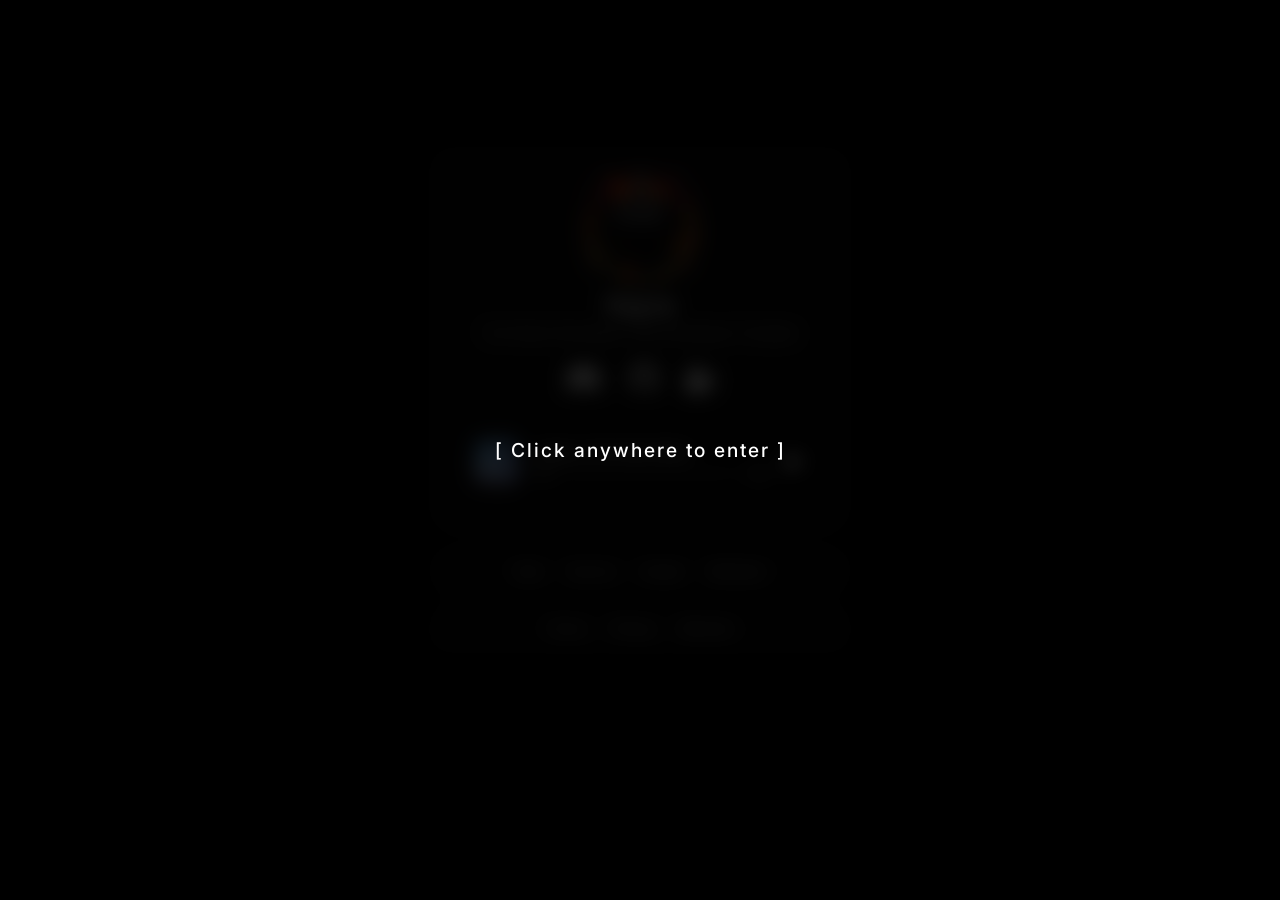
==== commit 7d352cea: "Fuck Paddle, Love Ko-Fi 1. Added button to Ko-Fi page 2. Removed annoying legal buttons that Paddle " ====
--- a/index.html
+++ b/index.html
@@ -17,14 +17,7 @@
             <source src="background-loop.mp4" type="video/mp4">
         </video>
     </div>
-
-    <div class="paddle-footer">
-        <a href="#pricing">Pricing</a>
-        <a href="#terms">Terms</a>
-        <a href="#privacy">Privacy</a>
-        <a href="#refund">Refunds</a>
-    </div>
-
+    
     <div class="container">
         
         <div id="home" class="view-section">
@@ -41,6 +34,7 @@
                 <div class="social-links">
                     <a href="https://discord.com/users/454589765468291072" target="_blank" class="social-icon"><i class="fa-brands fa-discord"></i></a>
                     <a href="https://github.com/0Itayra0" target="_blank" class="social-icon"><i class="fa-brands fa-github"></i></a>
+                    <a href="https://ko-fi.com/itayra" target="_blank" class="social-icon"><i class="fa-solid fa-mug-hot"></i></a>
                 </div>
 
                 <div class="audio-player">
@@ -227,7 +221,7 @@
                 <a href="#home" class="back-btn"><i class="fa-solid fa-arrow-left"></i> Back to Profile</a>
                 
                 <h1>✦ ﹕ TERMS OF SERVICE 𓂃 ⊹</h1>
-                <p>Please read the following terms carefully before using or purchasing my services. Last Updated: [05.01.2026]</p>
+                <p>Please read the following terms carefully before using or purchasing my services.</p>
         
                 <h2>1. ✦ ﹕ Usage Agreement</h2>
                 <p>By using my bots, purchasing custom instances, or commissioning setups, you agree to:</p>
@@ -305,141 +299,6 @@
                 </ul>
             </div>
         </div>
-
-        <div id="pricing" class="view-section hidden">
-            <div class="glass-page">
-                <a href="#home" class="back-btn"><i class="fa-solid fa-arrow-left"></i> Back to Profile</a>
-                
-                <h1>✦ ﹕ SERVICES & PRICING 𓂃 ⊹</h1>
-
-                <div class="pricing-tabs">
-                    <button class="pricing-tab-btn active" onclick="switchPricing(event, 'bots-content')">Bots</button>
-                    <button class="pricing-tab-btn" onclick="switchPricing(event, 'servers-content')">Servers</button>
-                    <button class="pricing-tab-btn" onclick="switchPricing(event, 'scripts-content')">Scripts</button>
-                    <button class="pricing-tab-btn" onclick="switchPricing(event, 'web-content')">Websites</button>
-                </div>
-
-                <div id="bots-content" class="pricing-content active-content">
-                    <h2>BOT DEVELOPMENT</h2>
-                    <p>Current Status: [OPEN ✅]<br>Payment Methods: [PayPal / Crypto (USDT preferred via TRC20/BEP20)]</p>
-                    <h3>1. ✦ ﹕ Basic Bots ($10 - $20)</h3>
-                    <p>Perfect for simple server utilities or fun commands.</p>
-                    <ul>
-                        <li><strong>Features:</strong> Simple text commands, automated replies, basic moderation.</li>
-                        <li><strong>Database:</strong> None (Local memory only).</li>
-                        <li><strong>Delivery Time:</strong> 1-3 Days.</li>
-                        <li><strong>Source Code:</strong> Included.</li>
-                    </ul>
-                    <h3>2. ✦ ﹕ Advanced ($25 - $50)</h3>
-                    <p>Bots that need to remember things or interact with other systems.</p>
-                    <ul>
-                        <li><strong>Features:</strong> Economy systems, leveling/XP systems, ticket systems.</li>
-                        <li><strong>Database:</strong> JSON or MongoDB.</li>
-                        <li><strong>Delivery Time:</strong> 3-7 Days.</li>
-                        <li><strong>Source Code:</strong> Included.</li>
-                    </ul>
-                    <h3>3. ✦ ﹕ Complex / API Integrations (Starts at $75+)</h3>
-                    <p>Custom tools that connect Discord to the outside world.</p>
-                    <ul>
-                        <li><strong>Features:</strong> Complex verification, API fetching, or large projects.</li>
-                        <li><strong>Database:</strong> MongoDB.</li>
-                        <li><strong>Delivery Time:</strong> 1-2 Weeks.</li>
-                        <li><strong>Source Code:</strong> Negotiable.</li>
-                    </ul>
-                </div>
-
-                <div id="servers-content" class="pricing-content">
-                    <h2>SERVER BUILDING</h2>
-                    <p>Current Status: [OPEN ✅]</p>
-                    <h3>Basic (Starter) $10 – $20</h3>
-                    <ul>
-                        <li>Basic channel setup (Chats, Voices, Announcements, Rules)</li>
-                        <li>Simple roles (Admin, Mod, Member)</li>
-                        <li>Standard public bots (MEE6, Dyno)</li>
-                        <li>General design work</li>
-                    </ul>
-                    <h3>Intermediate (Standard) $25 – $50</h3>
-                    <ul>
-                        <li>Verification System (Captcha/Roblox link/etc.)</li>
-                        <li>Auto-moderation setup</li>
-                        <li>Custom welcome messages/embeds</li>
-                        <li>Notification system (YouTube/Twitch alerts)</li>
-                        <li>Leveling/XP systems</li>
-                        <li>Basic Graphic Design (server icon, simple banners)</li>
-                    </ul>
-                    <h3>Advanced (Pro / Community) $50 – $80</h3>
-                    <ul>
-                        <li>Complex Permissions (Ticket systems, giveaways)</li>
-                        <li>Onboarding Screen</li>
-                        <li>Professional Graphic Design</li>
-                        <li>Economy systems (Shop, currency)</li>
-                        <li>Webhooks (Auto-posting news)</li>
-                    </ul>
-                    <h3>Enterprise / Custom $100+</h3>
-                    <ul>
-                        <li>Custom-Coded Bots</li>
-                        <li>Full Custom Graphics Kit</li>
-                        <li>Integration with external apps</li>
-                        <li>Top Security and Moderation systems</li>
-                    </ul>
-                </div>
-
-                <div id="scripts-content" class="pricing-content">
-                    <h2>SCRIPTING RATES</h2>
-                    <p>Current Status: [OPEN ✅]<br>Payment Methods: [Robux / PayPal / Crypto]</p>
-                    <h3>1. ✦ ﹕ Simple Assets / UI ($10 - $25)</h3>
-                    <p>Small, standalone scripts that add polish to your game.</p>
-                    <ul>
-                        <li><strong>Examples:</strong> Minor UI, working doors, simple tools, kill bricks.</li>
-                        <li><strong>Complexity:</strong> Minimal logic, no datastores.</li>
-                        <li><strong>Delivery Time:</strong> 1-2 Days.</li>
-                    </ul>
-                    <h3>2. ✦ ﹕ Game Systems ($30 - $60)</h3>
-                    <p>Core mechanics that drive gameplay.</p>
-                    <ul>
-                        <li><strong>Examples:</strong> Round system, shop system, inventory system, tycoon droppers.</li>
-                        <li><strong>Complexity:</strong> Uses DataStores, RemoteEvents.</li>
-                        <li><strong>Delivery Time:</strong> 3-5 Days.</li>
-                    </ul>
-                    <h3>3. ✦ ﹕ Complex / Full Frameworks (Starts at $80+)</h3>
-                    <p>Heavy coding for advanced mechanics.</p>
-                    <ul>
-                        <li><strong>Examples:</strong> Custom combat systems, realistic physics, complex vehicles.</li>
-                        <li><strong>Complexity:</strong> Modular code, heavy math/CFrame usage.</li>
-                        <li><strong>Delivery Time:</strong> 1-2 Weeks.</li>
-                    </ul>
-                </div>
-
-                <div id="web-content" class="pricing-content">
-                    <h2>WEB DEVELOPMENT</h2>
-                    <p>Current Status: [OPEN ✅]<br>Payment Methods: [PayPal / Crypto (USDT preferred via TRC20/BEP20)]</p>
-                    <h3>1. ✦ ﹕ Static & Landing Pages ($20 - $50)</h3>
-                    <p>Clean, responsive, and fast websites.</p>
-                    <ul>
-                        <li><strong>Features:</strong> Custom UI/UX, animations, basic contact forms.</li>
-                        <li><strong>Tech Stack:</strong> HTML, CSS, Vanilla JS.</li>
-                        <li><strong>Delivery Time:</strong> 2-4 Days.</li>
-                    </ul>
-                    <h3>2. ✦ ﹕ Dynamic Web Apps ($60 - $120)</h3>
-                    <p>Interactive websites with state management and API connections.</p>
-                    <ul>
-                        <li><strong>Features:</strong> Multi-page routing, fetching live data, custom search/filtering.</li>
-                        <li><strong>Tech Stack:</strong> React, Vite, Node.js.</li>
-                        <li><strong>Delivery Time:</strong> 1-2 Weeks.</li>
-                    </ul>
-                    <h3>3. ✦ ﹕ Full-Stack / CRM Systems (Starts at $150+)</h3>
-                    <p>Complete back-office tools, catalogs, or admin dashboards.</p>
-                    <ul>
-                        <li><strong>Features:</strong> Secure admin panels, stock tracking, user authentication, databases.</li>
-                        <li><strong>Tech Stack:</strong> React, Node.js, MongoDB.</li>
-                        <li><strong>Delivery Time:</strong> 2-4 Weeks.</li>
-                    </ul>
-                </div>
-            </div>
-        </div>
-
-    </div> 
-
     <script src="script.js"></script>
 </body>
 </html>
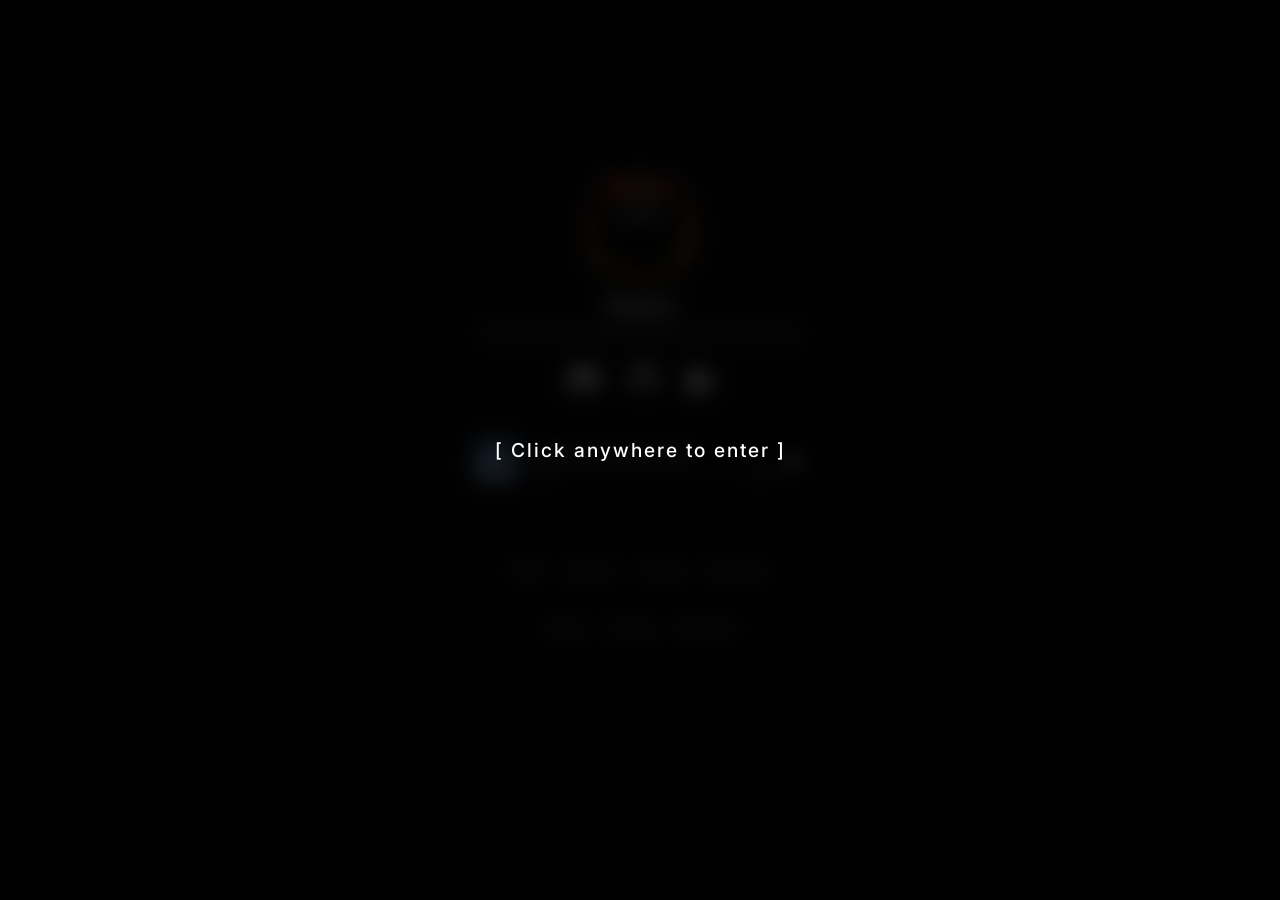
==== commit 1245c6df: "Improved wording in alot of text" ====
--- a/index.html
+++ b/index.html
@@ -17,7 +17,7 @@
             <source src="background-loop.mp4" type="video/mp4">
         </video>
     </div>
-    
+
     <div class="container">
         
         <div id="home" class="view-section">
@@ -75,13 +75,13 @@
                 <a href="#home" class="back-btn"><i class="fa-solid fa-arrow-left"></i> Back to Profile</a>
                 
                 <h1>✦ ﹕ BOT DEVELOPMENT 𓂃 ⊹</h1>
-                <p>Current Status: [OPEN ✅]<br>Payment Methods: [PayPal / Crypto (USDT preferred via TRC20/BEP20)]</p>
+                <p>Current Status: [OPEN]<br>Payment Methods: [Visa / MasterCard / USDT]</p>
 
                 <h3>1. ✦ ﹕ Basic Bots ($10 - $20)</h3>
                 <p>Perfect for simple server utilities or fun commands.</p>
                 <ul>
                     <li><strong>Features:</strong> Simple text commands, automated replies, basic moderation.</li>
-                    <li><strong>Database:</strong> None (Local memory only).</li>
+                    <li><strong>Database:</strong> None or Simple JSON</li>
                     <li><strong>Delivery Time:</strong> 1-3 Days.</li>
                     <li><strong>Source Code:</strong> Included.</li>
                 </ul>
@@ -111,9 +111,9 @@
                 <a href="#home" class="back-btn"><i class="fa-solid fa-arrow-left"></i> Back to Profile</a>
                 
                 <h1>✦ ﹕ SERVER BUILDING 𓂃 ⊹</h1>
-                <p>Current Status: [OPEN ✅]</p>
-
-                <h3>Basic (Starter) $10 – $20</h3>
+                <p>Current Status: [OPEN]<br>Payment Methods: [Visa / MasterCard / USDT]</p>
+
+                <h3>Basic $10 – $20</h3>
                 <ul>
                     <li>Basic channel setup (Chats, Voices, Announcements, Rules)</li>
                     <li>Simple roles (Admin, Mod, Member)</li>
@@ -121,7 +121,7 @@
                     <li>General design work</li>
                 </ul>
 
-                <h3>Intermediate (Standard) $25 – $50</h3>
+                <h3>Intermediate $25 – $50</h3>
                 <ul>
                     <li>Verification System (Captcha/Roblox link/etc.)</li>
                     <li>Auto-moderation setup</li>
@@ -131,7 +131,7 @@
                     <li>Basic Graphic Design (server icon, simple banners)</li>
                 </ul>
 
-                <h3>Advanced (Pro / Community) $50 – $80</h3>
+                <h3>Advanced $50 – $80</h3>
                 <ul>
                     <li>Complex Permissions (Ticket systems, giveaways)</li>
                     <li>Onboarding Screen</li>
@@ -140,7 +140,7 @@
                     <li>Webhooks (Auto-posting news)</li>
                 </ul>
 
-                <h3>Enterprise / Custom $100+</h3>
+                <h3>Custom $100+</h3>
                 <ul>
                     <li>Custom-Coded Bots</li>
                     <li>Full Custom Graphics Kit</li>
@@ -155,7 +155,7 @@
                 <a href="#home" class="back-btn"><i class="fa-solid fa-arrow-left"></i> Back to Profile</a>
                 
                 <h1>✦ ﹕ SCRIPTING RATES 𓂃 ⊹</h1>
-                <p>Current Status: [OPEN ✅]<br>Payment Methods: [Robux / PayPal / Crypto]</p>
+                <p>Current Status: [OPEN]<br>Payment Methods: [Visa / MasterCard / USDT]</p>
 
                 <h3>1. ✦ ﹕ Simple Assets / UI ($10 - $25)</h3>
                 <p>Small, standalone scripts that add polish to your game.</p>
@@ -188,17 +188,17 @@
                 <a href="#home" class="back-btn"><i class="fa-solid fa-arrow-left"></i> Back to Profile</a>
                 
                 <h1>✦ ﹕ WEB DEVELOPMENT 𓂃 ⊹</h1>
-                <p>Current Status: [OPEN ✅]<br>Payment Methods: [PayPal / Crypto (USDT preferred via TRC20/BEP20)]</p>
+                <p>Current Status: [OPEN]<br>Payment Methods: [Visa / MasterCard / USDT]</p>
 
                 <h3>1. ✦ ﹕ Static & Landing Pages ($20 - $50)</h3>
                 <p>Clean, responsive, and fast websites.</p>
                 <ul>
                     <li><strong>Features:</strong> Custom UI/UX, animations, basic contact forms.</li>
-                    <li><strong>Tech Stack:</strong> HTML, CSS, Vanilla JS.</li>
+                    <li><strong>Tech Stack:</strong> HTML, CSS, Vanilla JS or Node.</li>
                     <li><strong>Delivery Time:</strong> 2-4 Days.</li>
                 </ul>
 
-                <h3>2. ✦ ﹕ Dynamic Web Apps ($60 - $120)</h3>
+                <h3>2. ✦ ﹕ Dynamic Web Apps ($60 - $90)</h3>
                 <p>Interactive websites with state management and API connections.</p>
                 <ul>
                     <li><strong>Features:</strong> Multi-page routing, fetching live data, custom search/filtering.</li>
@@ -206,11 +206,11 @@
                     <li><strong>Delivery Time:</strong> 1-2 Weeks.</li>
                 </ul>
 
-                <h3>3. ✦ ﹕ Full-Stack / CRM Systems (Starts at $150+)</h3>
+                <h3>3. ✦ ﹕ Full-Stack / CRM Systems (Starts at $120+)</h3>
                 <p>Complete back-office tools, catalogs, or admin dashboards.</p>
                 <ul>
                     <li><strong>Features:</strong> Secure admin panels, stock tracking, user authentication, databases.</li>
-                    <li><strong>Tech Stack:</strong> React, Node.js, MongoDB.</li>
+                    <li><strong>Tech Stack:</strong> React, Vite, Node.js, MongoDB.</li>
                     <li><strong>Delivery Time:</strong> 2-4 Weeks.</li>
                 </ul>
             </div>
@@ -248,7 +248,7 @@
                 </ul>
         
                 <h2>4. ✦ ﹕ Termination</h2>
-                <p>I reserve the right to revoke your access, cancel a commission, or blacklist you from my services if you are found violating these terms, scamming, attempting a chargeback, or harassing staff/members.</p>
+                <li>I reserve the right to revoke your access, cancel a commission, or blacklist you from my services if you are found violating these terms, scamming, attempting a chargeback, or any other common sense reason.</li>
             </div>
         </div>
 
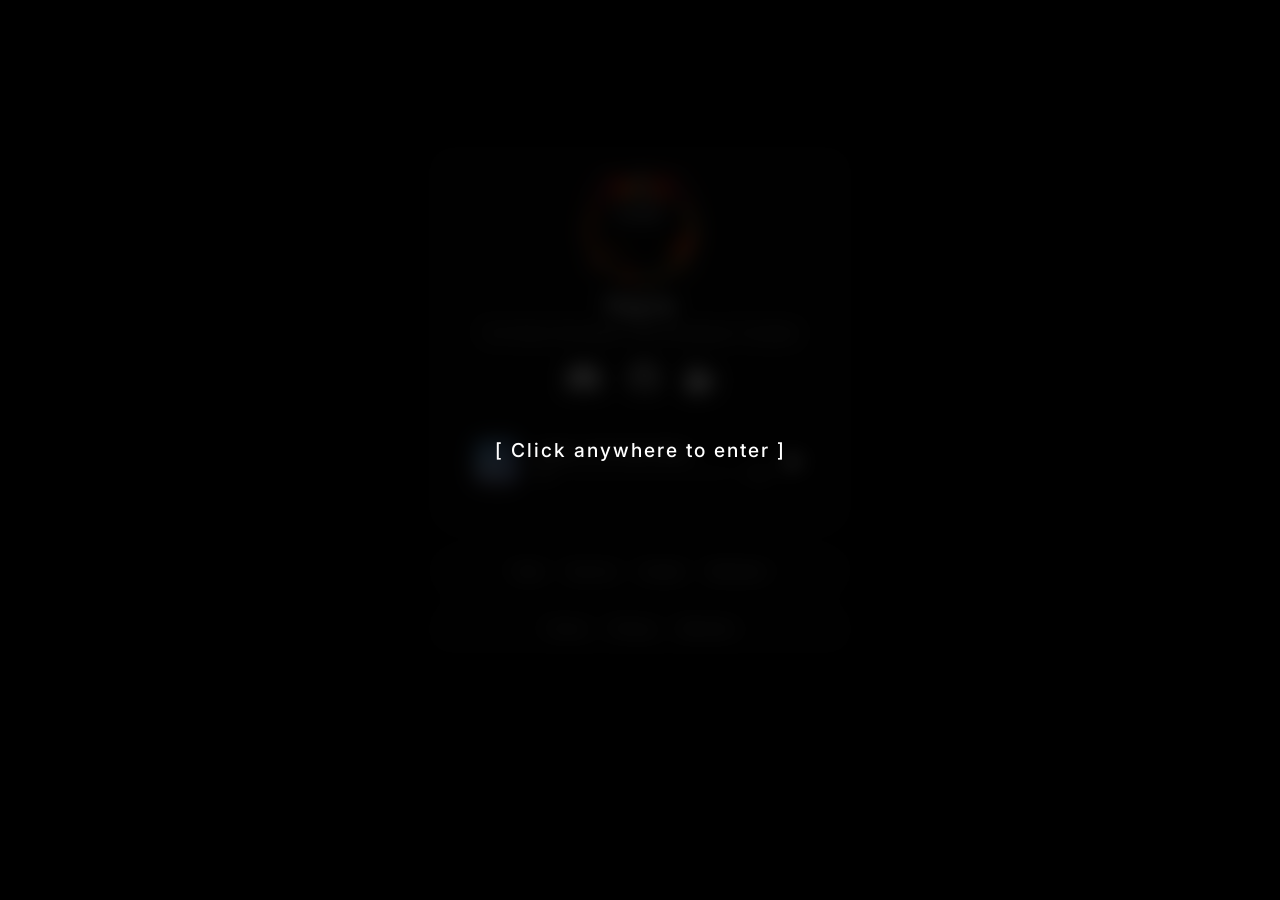
==== commit a5e14953: "Updated ToS, Privacy Policy and Return Policy" ====
--- a/index.html
+++ b/index.html
@@ -221,13 +221,13 @@
                 <a href="#home" class="back-btn"><i class="fa-solid fa-arrow-left"></i> Back to Profile</a>
                 
                 <h1>✦ ﹕ TERMS OF SERVICE 𓂃 ⊹</h1>
-                <p>Please read the following terms carefully before using or purchasing my services.</p>
+                <p>Please read the following terms carefully before using or purchasing my services. By purchasing my services, you confirm that you are at least 13 years of age (or the minimum age required by Discord/Roblox in your country) and have the permission of a parent or guardian if you are under 18.</p>
         
                 <h2>1. ✦ ﹕ Usage Agreement</h2>
                 <p>By using my bots, purchasing custom instances, or commissioning setups, you agree to:</p>
                 <ul>
                     <li>Not attempt to exploit, crash, or abuse any APIs or systems provided.</li>
-                    <li>Not use the services for illegal activities, raiding, hate speech, or to violate Discord's/Roblox's ToS.</li>
+                    <li>Not use the services for illegal activities, raiding, hate speech, or to violate Discord's or Roblox's Terms of Service.</li>
                     <li>Provide clear instructions and necessary assets before development/building begins.</li>
                     <li>Report any major bugs directly to me rather than abusing them.</li>
                 </ul>
@@ -235,7 +235,7 @@
                 <h2>2. ✦ ﹕ Intellectual Property</h2>
                 <p>Regarding usage rights and ownership:</p>
                 <ul>
-                    <li><strong>Bots & Scripts:</strong> You receive a license to use the bot/script in your specific project. You do not own the source code unless specifically agreed upon and paid for.</li>
+                    <li><strong>Bots & Scripts:</strong> You receive a non-exclusive, non-transferable license to use the bot/script in your specific project. You do not own the source code unless specifically agreed upon and paid for.</li>
                     <li><strong>Servers:</strong> You receive the rights to use the server for your community, but you may not save it as a template to resell.</li>
                     <li><strong>Reselling:</strong> You may not resell or redistribute any bots, scripts, or templates to others.</li>
                     <li><strong>Showcase:</strong> I reserve the right to post screenshots or code snippets of the design/project in my portfolio (sensitive info blurred).</li>
@@ -248,7 +248,19 @@
                 </ul>
         
                 <h2>4. ✦ ﹕ Termination</h2>
-                <li>I reserve the right to revoke your access, cancel a commission, or blacklist you from my services if you are found violating these terms, scamming, attempting a chargeback, or any other common sense reason.</li>
+                <ul>
+                    <li>I reserve the right to revoke your access, cancel a commission, or blacklist you from my services if you are found violating these terms, scamming, attempting a chargeback, or any other reason at my sole discretion.</li>
+                </ul>
+
+                <h2>5. ✦ ﹕ Limitation of Liability</h2>
+                <ul>
+                    <li>All services, bots, and scripts are provided "as is" without warranty of any kind. I am not liable for any account bans, server damage, data loss, or secondary damages that occur from the use of my services.</li>
+                </ul>
+
+                <h2>6. ✦ ﹕ Governing Law</h2>
+                <ul>
+                    These terms and any disputes arising out of them are governed by the laws of Ukraine.
+                </ul>
             </div>
         </div>
 
@@ -271,6 +283,9 @@
         
                 <h2>3. ✦ ﹕ Data Deletion & Wiping</h2>
                 <p>If you wish to have your data, or your server's data, entirely wiped from my databases, please contact me directly. <strong>Please note that this action is permanent and non-restorable.</strong></p>
+
+                <h2>4. ✦ ﹕ Third-Party Platforms</h2>
+                <p>Because my services operate on third-party platforms (e.g., Discord, Roblox), your data is also subject to their respective Privacy Policies and Terms of Service. I am not responsible for how these platforms process your data.</p>
             </div>
         </div>
 
@@ -282,7 +297,7 @@
 
                 <h2>1. ✦ ﹕ General Payment Terms</h2>
                 <ul>
-                    <li>All completed payments are final once the service, server, script, or source code is delivered, unless a critical error on my end cannot be fixed.</li>
+                    <li>All completed commissions are final once the service, server, script, or source code is delivered, unless a critical error occurs on my end that cannot be resolved.</li>
                     <li>For all custom commissions (Bots, Servers, Scripts, Websites), a <strong>50% deposit</strong> is required before any work begins.</li>
                     <li>Revoking a payment (chargeback) will result in an immediate and permanent blacklist from all my services.</li>
                 </ul>
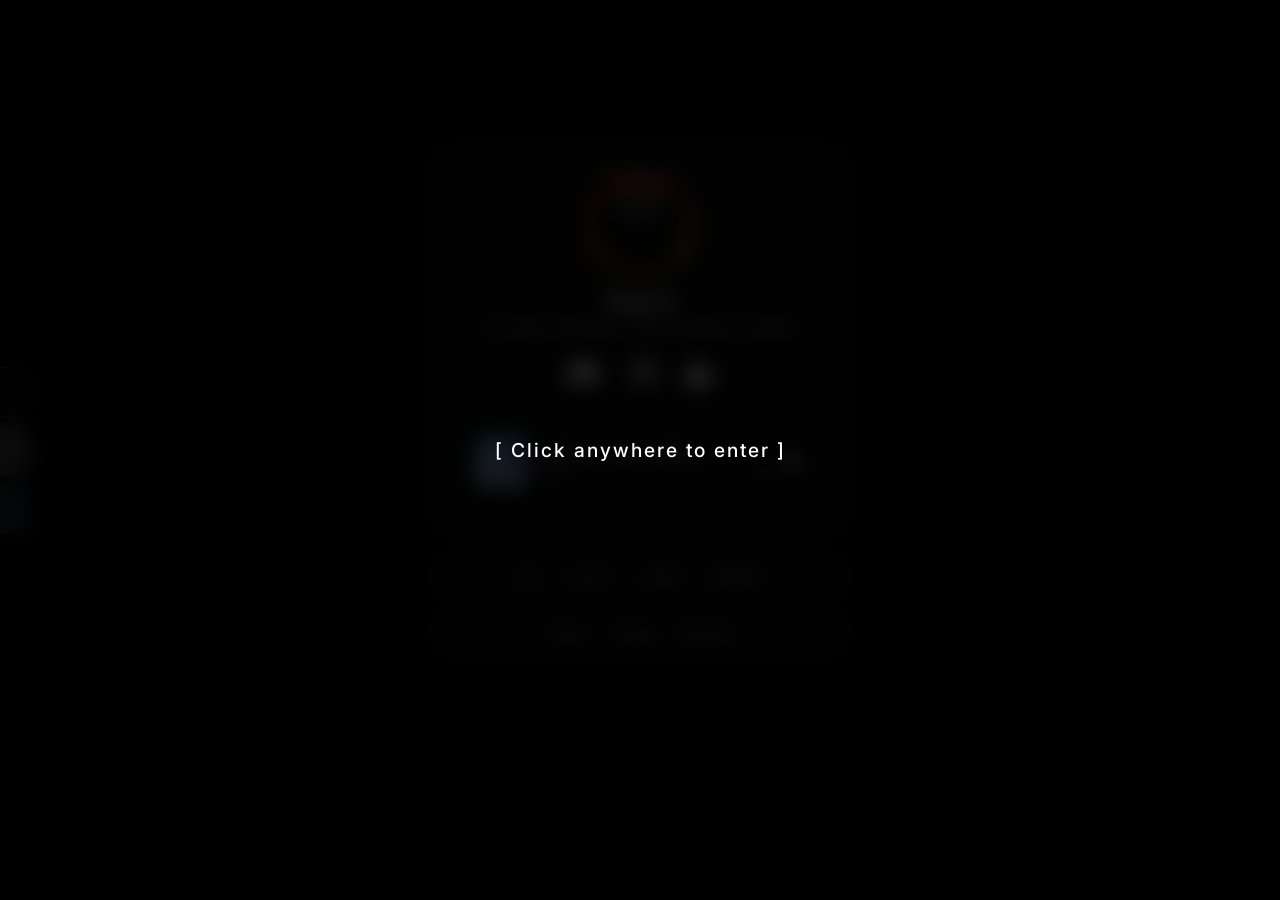
==== commit a6d55097: "Added themes" ====
--- a/index.html
+++ b/index.html
@@ -14,10 +14,25 @@
 
     <div class="video-container">
         <video autoplay loop muted playsinline id="bg-video">
-            <source src="background-loop.mp4" type="video/mp4">
+            <source src="themes/default/background-loop.mp4" type="video/mp4">
         </video>
     </div>
 
+    <div class="theme-drawer">
+        <div class="theme-file" onclick="changeTheme('placeholder')">
+            <div class="theme-bg" style="background-image: url('themes/placeholder/cyber-cover.jpg');"></div>
+            <span>Placeholder</span>
+        </div>
+        <div class="theme-file" onclick="changeTheme('chill')">
+            <div class="theme-bg" style="background-image: url('themes/chill/chill-cover.webp');"></div>
+            <span>Chill Vibes</span>
+        </div>
+        <div class="theme-file" onclick="changeTheme('default')">
+            <div class="theme-bg" style="background-image: url('themes/default/song-cover.webp');"></div>
+            <span>Default</span>
+        </div>
+    </div>
+    
     <div class="container">
         
         <div id="home" class="view-section">
@@ -38,7 +53,7 @@
                 </div>
 
                 <div class="audio-player">
-                    <img src="song-cover.webp" alt="Cover" class="song-cover">
+                    <img src="themes/default/song-cover.webp" alt="Cover" class="song-cover">
                     <div class="song-info">
                         <span class="song-title">Lullaby of the New Moon</span>
                         <div class="progress-container">
@@ -52,7 +67,7 @@
                     <div class="controls">
                         <button id="play-btn"><i class="fa-solid fa-play"></i></button>
                     </div>
-                    <audio id="bg-audio" src="lullaby_of_the_new_moon.mp3" loop></audio>
+                    <audio id="bg-audio" src="themes/default/lullaby_of_the_new_moon.mp3" loop></audio>
                 </div> 
             </div> 
 
--- a/style.css
+++ b/style.css
@@ -123,10 +123,11 @@
 }
 
 .song-cover {
-    width: 45px;
-    height: 45px;
+    width: 55px;
+    height: 55px;
     border-radius: 8px;
     object-fit: cover;
+    flex-shrink: 0;
 }
 
 .song-info {
@@ -324,24 +325,68 @@
     to { opacity: 1; transform: translateY(0); }
 }
 
-/* Stealth Footer for Paddle */
-.paddle-footer {
+/* --- Theme Drawer (Tucked Filing Cabinet) --- */
+.theme-drawer {
     position: fixed;
-    bottom: 15px;
-    left: 20px;
-    display: flex;
-    gap: 15px;
+    left: 0px; 
+    top: 50%;
+    transform: translateY(-50%);
+    display: flex;
+    flex-direction: column;
+    gap: 8px; /* Clean spacing between tabs */
     z-index: 100;
 }
 
-.paddle-footer a {
-    font-size: 0.7rem;
-    color: rgba(255, 255, 255, 0.2); /* Very faded, almost invisible until hovered */
-    text-decoration: none;
-    transition: color 0.2s ease;
+.theme-file {
+    width: 180px;
+    height: 50px;
+    background: rgba(20, 20, 20, 0.8); /* Solid dark base so video doesn't bleed through */
+    border: 1px solid rgba(255, 255, 255, 0.3); /* Strong, solid border */
+    border-left: none; /* Merges perfectly with screen edge */
+    border-radius: 0 15px 15px 0; 
+    transform: translateX(-150px); /* THE TUCK: Hides 150px off-screen, leaves 30px sliver */
+    padding: 0 20px;
+    cursor: pointer;
+    transition: transform 0.4s cubic-bezier(0.2, 0.8, 0.2, 1); /* Smooth snap */
+    box-shadow: 4px 4px 15px rgba(0,0,0,0.5);
+    display: flex;
+    align-items: center;
+    justify-content: center;
+    position: relative;
+    overflow: hidden; /* Keeps the faint image inside the rounded borders */
+}
+
+/* Zero Gap Slide-Out */
+.theme-file:hover {
+    transform: translateX(0); /* Slides exactly to the edge of the screen */
+}
+
+/* The Faint Cover Image Background */
+.theme-bg {
+    position: absolute;
+    top: 0; 
+    left: 0; 
+    right: 0; 
+    bottom: 0;
+    background-size: cover;
+    background-position: center;
+    opacity: 0.25; /* Makes it faint! */
+    z-index: 0;
+    transition: opacity 0.3s;
+}
+
+.theme-file:hover .theme-bg {
+    opacity: 0.5; /* Makes the image glow slightly when pulled out */
+}
+
+/* Theme Text styling */
+.theme-file span {
+    position: relative;
+    z-index: 1; /* Keeps text above the faint image */
+    font-size: 0.9rem;
+    font-weight: 600;
+    color: #ffffff;
+    white-space: nowrap;
     letter-spacing: 0.5px;
-}
-
-.paddle-footer a:hover {
-    color: rgba(255, 255, 255, 0.8);
+    text-shadow: 0 2px 4px rgba(0,0,0,0.8); /* Drop shadow so text is always readable */
 }
